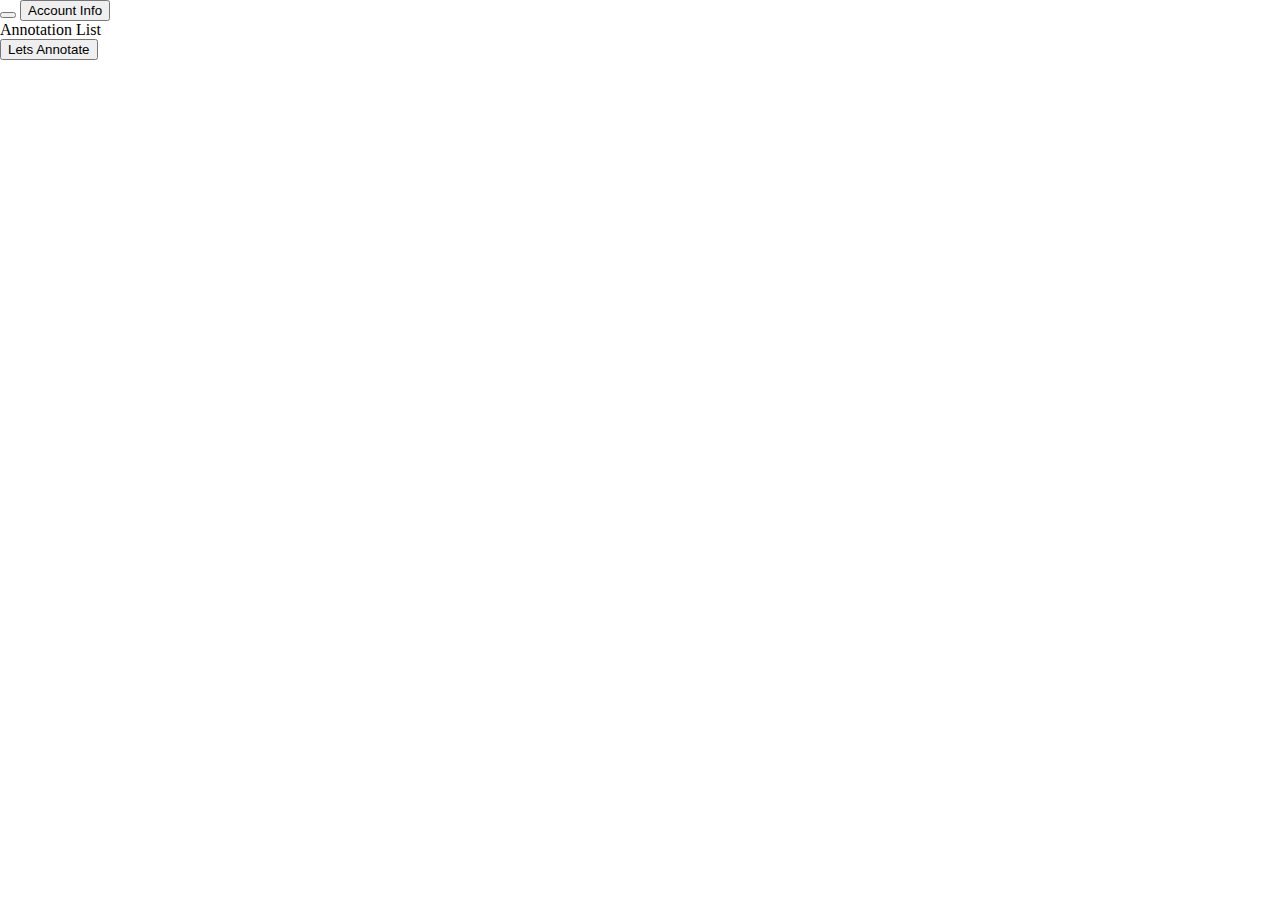
==== browserExtension/html/annotationLanding.html @ 927f2ea4 "modify login page" ====
<!DOCTYPE html>

<html>
<head>
  <meta charset="utf-8">
  <link rel="stylesheet" href="/node_modules/bootstrap/dist/css/bootstrap.min.css"/>
         <link rel="stylesheet" type="text/css" href="../css/popup.css" >
</head>
<body>
<div id="main-popup">
  <div class="container-fluid">
    <div class="panel panel-default">
      <div class="panel-heading">
        <button class="btn btn-default btn-sm" id="logoutButton">
          <span class="glyphicon glyphicon-log-out"></span>
        </button>
        <button class="btn btn-default btn-sm" id="accountInfoButton">
          <span>Account Info</span>
        </button>
        <div class="panel-body">
          <div class="row">
            <span>Annotation List</span>
          </div>
        </div>
        <div class="panel-footer">
          <button class="btn btn-primary btn-sm" id="newAnnotationButton">Lets Annotate</button>
        </div>
      </div>
    </div>
  </div>
</body>
<script src="/scripts/doAnnotation.js"></script>
</html>
---- browserExtension/css/popup.css ----
body {
    width: 400px;
    height: 800px;
}

#main-popup{
     position: absolute;
    left: 0;
    top: 0;
    right: 0;
    bottom: 50px; /* height of thumbs (if not required set to 0) */
    height: auto; /* optionally add !important for WP version */
    width: auto;
}
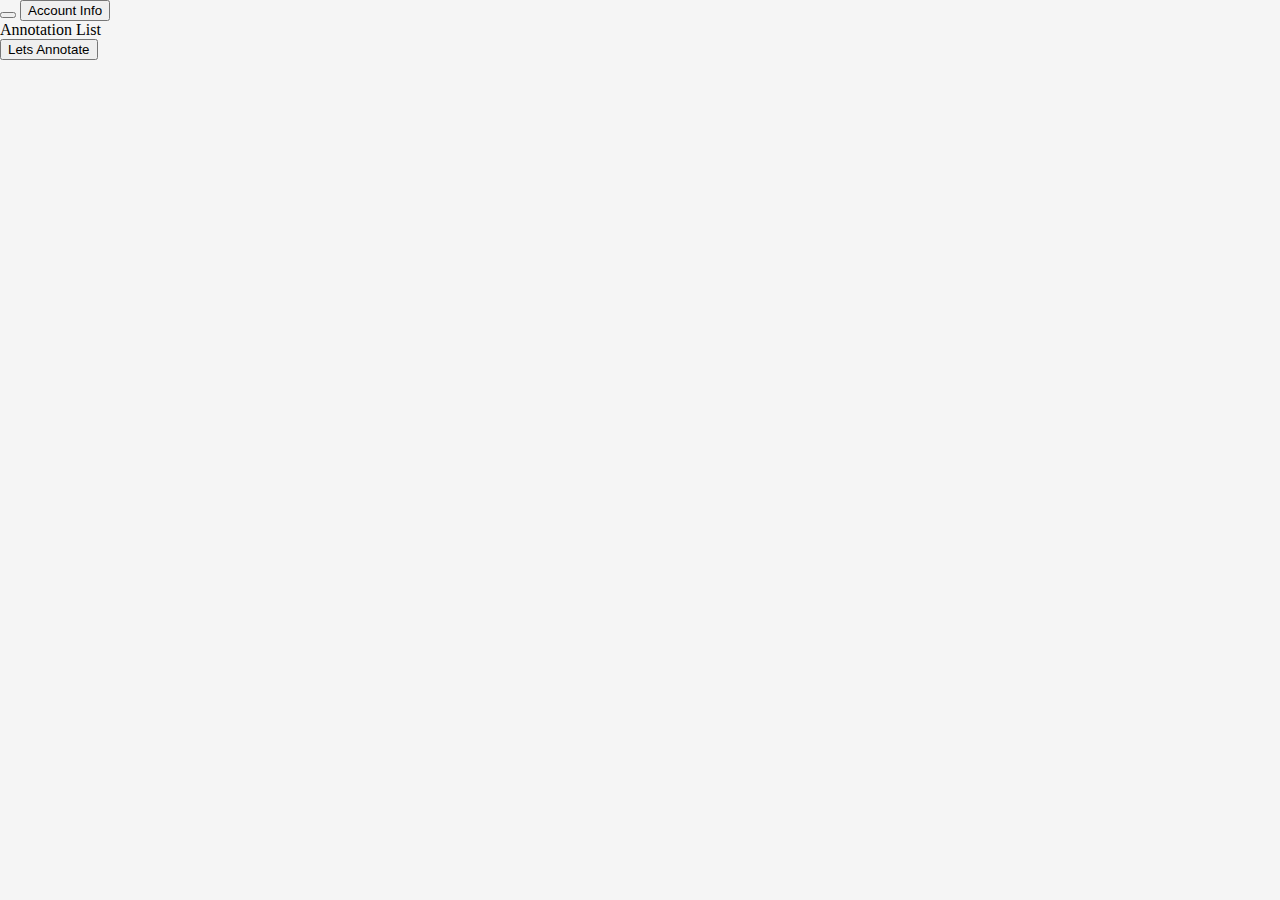
==== commit 887406af: "run annoator on background" ====
--- a/browserExtension/html/annotationLanding.html
+++ b/browserExtension/html/annotationLanding.html
@@ -28,6 +28,7 @@
       </div>
     </div>
   </div>
+      </div>
 </body>
 <script src="/scripts/doAnnotation.js"></script>
 </html>
--- a/browserExtension/css/popup.css
+++ b/browserExtension/css/popup.css
@@ -1,6 +1,7 @@
 body {
     width: 400px;
     height: 800px;
+    background-color: WhiteSmoke;
 }
 
 #main-popup{
